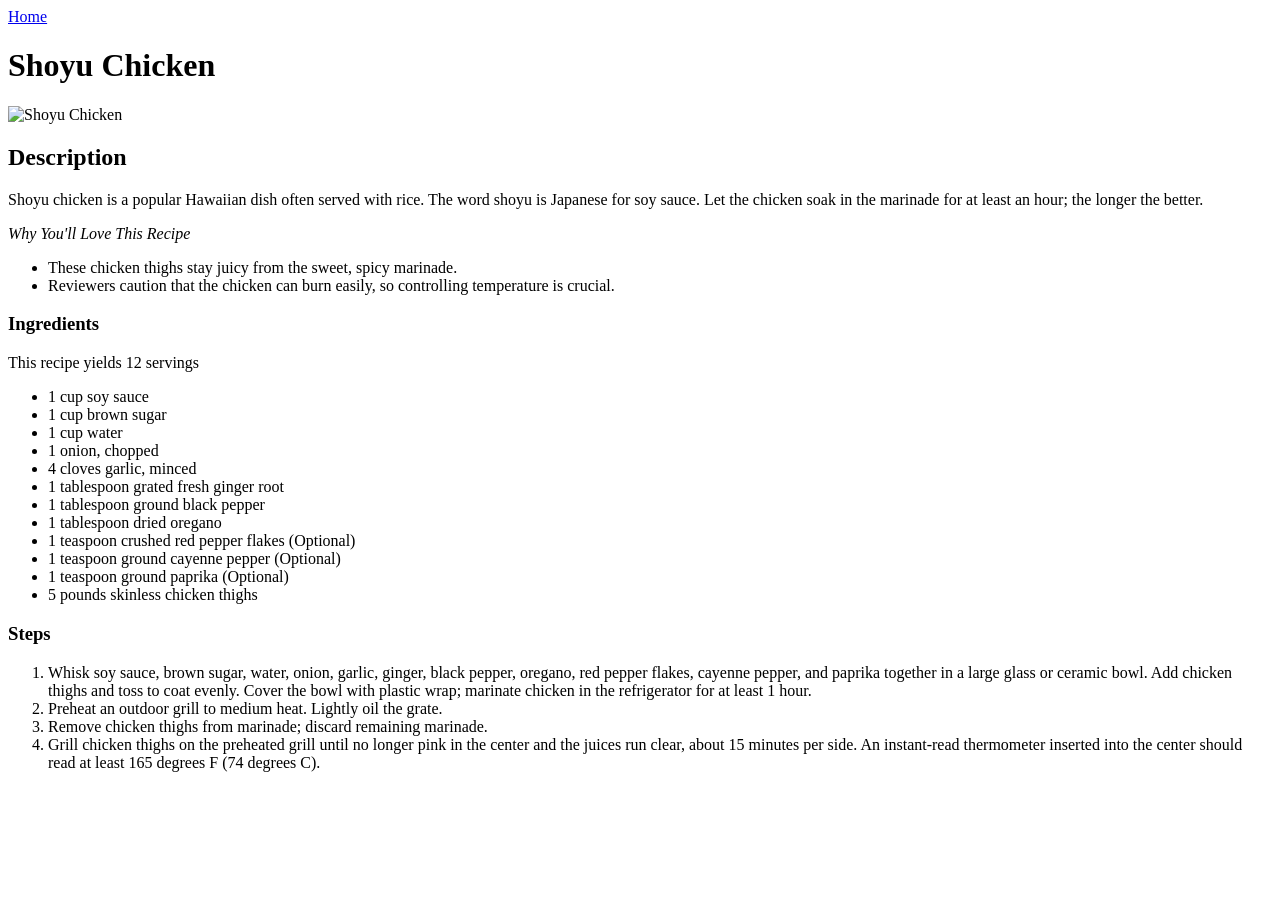
==== recipes/shoyuchicken.html @ bfab73d7 "Added index.html to the branch" ====
<!doctype html>
<html lang="en">
  <head>
    <meta charset="UTF-8" />
    <meta name="viewport" content="width=device-width, initial-scale=1.0" />
    <title>Shoyu Chicken Recipe</title>
  </head>

  <body>
    <a href="../index.html">Home</a>
    <h1>Shoyu Chicken</h1>
    <img
      src="https://www.allrecipes.com/thmb/qXYfwVcUfAyKXEO1dni8fIeRfCQ=/750x0/filters:no_upscale():max_bytes(150000):strip_icc():format(webp)/202463_Shoyu-Chicken-4x3-c696529b53004830bb47d51acd1aa913.jpg"
      alt="Shoyu Chicken"
      width="300"
    />
    <h2>Description</h2>
    <p>
      Shoyu chicken is a popular Hawaiian dish often served with rice. The word
      shoyu is Japanese for soy sauce. Let the chicken soak in the marinade for
      at least an hour; the longer the better.
    </p>

    <p><em>Why You'll Love This Recipe</em></p>
    <ul>
      <li>These chicken thighs stay juicy from the sweet, spicy marinade.</li>
      <li>
        Reviewers caution that the chicken can burn easily, so controlling
        temperature is crucial.
      </li>
    </ul>

    <h3>Ingredients</h3>
    <p>This recipe yields 12 servings</p>
    <ul>
      <li>1 cup soy sauce</li>
      <li>1 cup brown sugar</li>
      <li>1 cup water</li>
      <li>1 onion, chopped</li>
      <li>4 cloves garlic, minced</li>
      <li>1 tablespoon grated fresh ginger root</li>
      <li>1 tablespoon ground black pepper</li>
      <li>1 tablespoon dried oregano</li>
      <li>1 teaspoon crushed red pepper flakes (Optional)</li>
      <li>1 teaspoon ground cayenne pepper (Optional)</li>
      <li>1 teaspoon ground paprika (Optional)</li>
      <li>5 pounds skinless chicken thighs</li>
    </ul>

    <h3>Steps</h3>
    <ol>
      <li>
        Whisk soy sauce, brown sugar, water, onion, garlic, ginger, black
        pepper, oregano, red pepper flakes, cayenne pepper, and paprika together
        in a large glass or ceramic bowl. Add chicken thighs and toss to coat
        evenly. Cover the bowl with plastic wrap; marinate chicken in the
        refrigerator for at least 1 hour.
      </li>
      <li>Preheat an outdoor grill to medium heat. Lightly oil the grate.</li>
      <li>Remove chicken thighs from marinade; discard remaining marinade.</li>
      <li>
        Grill chicken thighs on the preheated grill until no longer pink in the
        center and the juices run clear, about 15 minutes per side. An
        instant-read thermometer inserted into the center should read at least
        165 degrees F (74 degrees C).
      </li>
    </ol>
  </body>
</html>
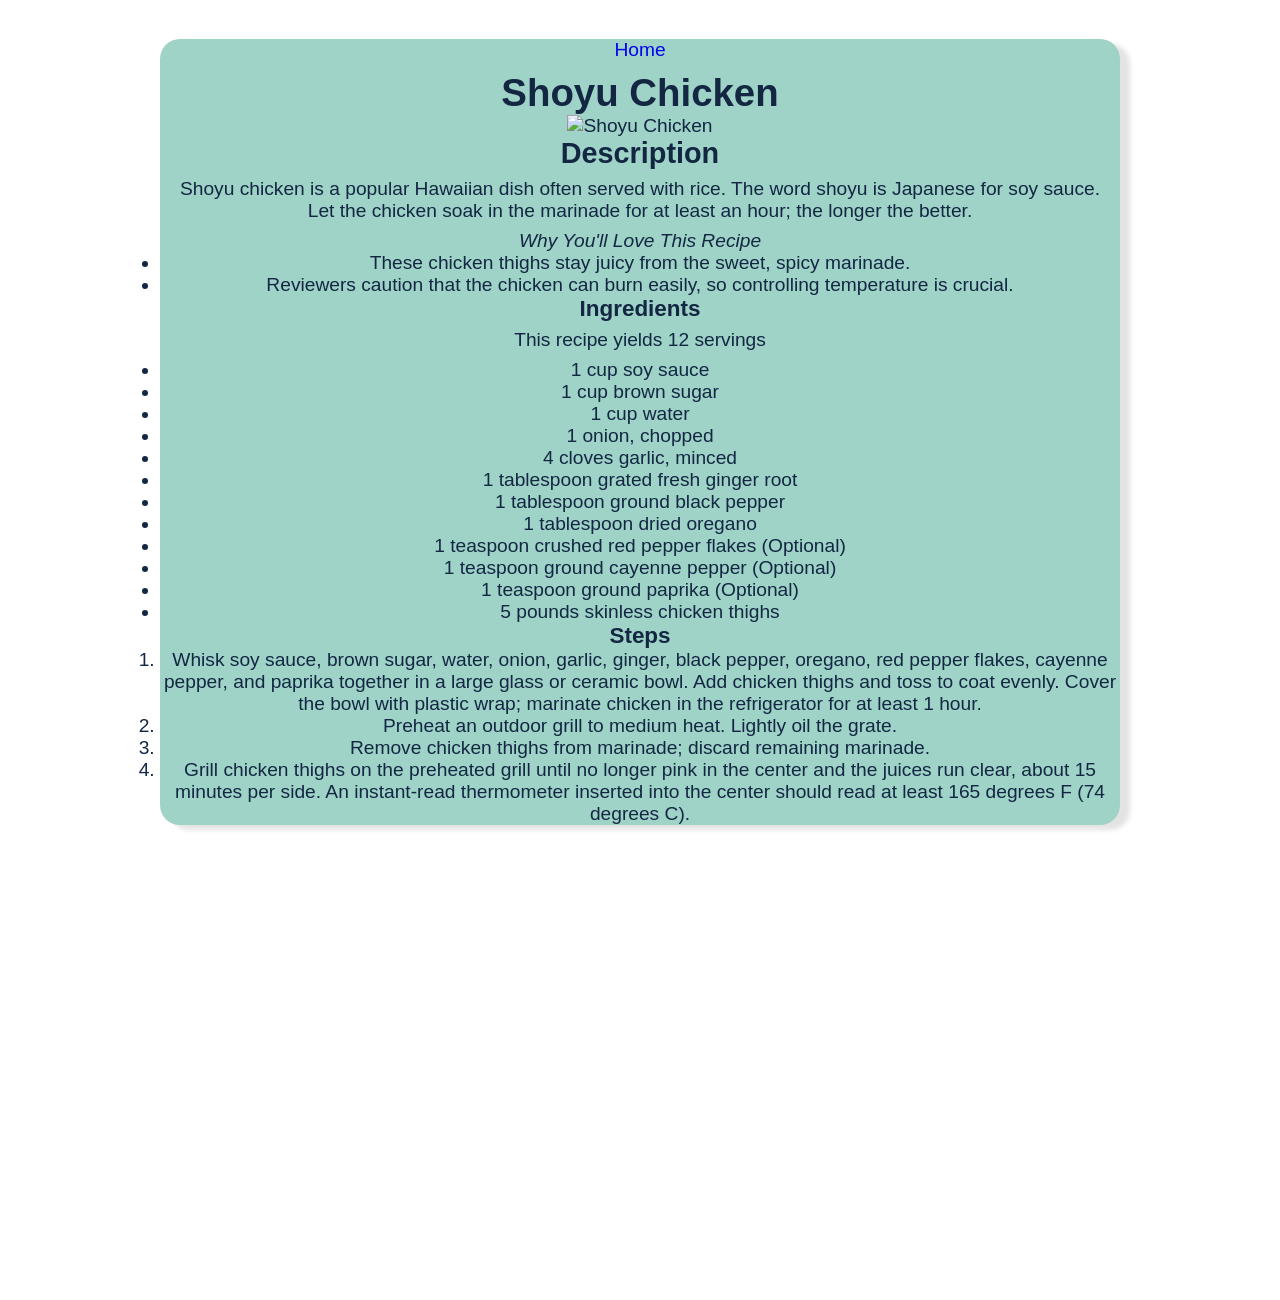
==== commit 07ddfa59: "shoyuchicken.html style work" ====
--- a/recipes/shoyuchicken.html
+++ b/recipes/shoyuchicken.html
@@ -4,66 +4,72 @@
     <meta charset="UTF-8" />
     <meta name="viewport" content="width=device-width, initial-scale=1.0" />
     <title>Shoyu Chicken Recipe</title>
+    <link rel="stylesheet" href="../css/style.css" />
   </head>
 
   <body>
-    <a href="../index.html">Home</a>
-    <h1>Shoyu Chicken</h1>
-    <img
-      src="https://www.allrecipes.com/thmb/qXYfwVcUfAyKXEO1dni8fIeRfCQ=/750x0/filters:no_upscale():max_bytes(150000):strip_icc():format(webp)/202463_Shoyu-Chicken-4x3-c696529b53004830bb47d51acd1aa913.jpg"
-      alt="Shoyu Chicken"
-      width="300"
-    />
-    <h2>Description</h2>
-    <p>
-      Shoyu chicken is a popular Hawaiian dish often served with rice. The word
-      shoyu is Japanese for soy sauce. Let the chicken soak in the marinade for
-      at least an hour; the longer the better.
-    </p>
+    <div class="bg1">
+      <a class="recipes_link" href="../index.html">Home</a>
+      <h1 class="hero">Shoyu Chicken</h1>
+      <img
+        class="img1"
+        src="https://www.allrecipes.com/thmb/qXYfwVcUfAyKXEO1dni8fIeRfCQ=/750x0/filters:no_upscale():max_bytes(150000):strip_icc():format(webp)/202463_Shoyu-Chicken-4x3-c696529b53004830bb47d51acd1aa913.jpg"
+        alt="Shoyu Chicken"
+        width="300"
+      />
+      <h2 class="hero2">Description</h2>
+      <p class="hero_desc">
+        Shoyu chicken is a popular Hawaiian dish often served with rice. The
+        word shoyu is Japanese for soy sauce. Let the chicken soak in the
+        marinade for at least an hour; the longer the better.
+      </p>
 
-    <p><em>Why You'll Love This Recipe</em></p>
-    <ul>
-      <li>These chicken thighs stay juicy from the sweet, spicy marinade.</li>
-      <li>
-        Reviewers caution that the chicken can burn easily, so controlling
-        temperature is crucial.
-      </li>
-    </ul>
+      <p><em>Why You'll Love This Recipe</em></p>
+      <ul class="text_decor">
+        <li>These chicken thighs stay juicy from the sweet, spicy marinade.</li>
+        <li>
+          Reviewers caution that the chicken can burn easily, so controlling
+          temperature is crucial.
+        </li>
+      </ul>
 
-    <h3>Ingredients</h3>
-    <p>This recipe yields 12 servings</p>
-    <ul>
-      <li>1 cup soy sauce</li>
-      <li>1 cup brown sugar</li>
-      <li>1 cup water</li>
-      <li>1 onion, chopped</li>
-      <li>4 cloves garlic, minced</li>
-      <li>1 tablespoon grated fresh ginger root</li>
-      <li>1 tablespoon ground black pepper</li>
-      <li>1 tablespoon dried oregano</li>
-      <li>1 teaspoon crushed red pepper flakes (Optional)</li>
-      <li>1 teaspoon ground cayenne pepper (Optional)</li>
-      <li>1 teaspoon ground paprika (Optional)</li>
-      <li>5 pounds skinless chicken thighs</li>
-    </ul>
+      <h3 class="hero3">Ingredients</h3>
+      <p class="hero_desc">This recipe yields 12 servings</p>
+      <ul class="text_decor">
+        <li>1 cup soy sauce</li>
+        <li>1 cup brown sugar</li>
+        <li>1 cup water</li>
+        <li>1 onion, chopped</li>
+        <li>4 cloves garlic, minced</li>
+        <li>1 tablespoon grated fresh ginger root</li>
+        <li>1 tablespoon ground black pepper</li>
+        <li>1 tablespoon dried oregano</li>
+        <li>1 teaspoon crushed red pepper flakes (Optional)</li>
+        <li>1 teaspoon ground cayenne pepper (Optional)</li>
+        <li>1 teaspoon ground paprika (Optional)</li>
+        <li>5 pounds skinless chicken thighs</li>
+      </ul>
 
-    <h3>Steps</h3>
-    <ol>
-      <li>
-        Whisk soy sauce, brown sugar, water, onion, garlic, ginger, black
-        pepper, oregano, red pepper flakes, cayenne pepper, and paprika together
-        in a large glass or ceramic bowl. Add chicken thighs and toss to coat
-        evenly. Cover the bowl with plastic wrap; marinate chicken in the
-        refrigerator for at least 1 hour.
-      </li>
-      <li>Preheat an outdoor grill to medium heat. Lightly oil the grate.</li>
-      <li>Remove chicken thighs from marinade; discard remaining marinade.</li>
-      <li>
-        Grill chicken thighs on the preheated grill until no longer pink in the
-        center and the juices run clear, about 15 minutes per side. An
-        instant-read thermometer inserted into the center should read at least
-        165 degrees F (74 degrees C).
-      </li>
-    </ol>
+      <h3 class="hero3">Steps</h3>
+      <ol class="text_decor">
+        <li>
+          Whisk soy sauce, brown sugar, water, onion, garlic, ginger, black
+          pepper, oregano, red pepper flakes, cayenne pepper, and paprika
+          together in a large glass or ceramic bowl. Add chicken thighs and toss
+          to coat evenly. Cover the bowl with plastic wrap; marinate chicken in
+          the refrigerator for at least 1 hour.
+        </li>
+        <li>Preheat an outdoor grill to medium heat. Lightly oil the grate.</li>
+        <li>
+          Remove chicken thighs from marinade; discard remaining marinade.
+        </li>
+        <li>
+          Grill chicken thighs on the preheated grill until no longer pink in
+          the center and the juices run clear, about 15 minutes per side. An
+          instant-read thermometer inserted into the center should read at least
+          165 degrees F (74 degrees C).
+        </li>
+      </ol>
+    </div>
   </body>
 </html>
--- a/css/style.css
+++ b/css/style.css
@@ -0,0 +1,48 @@
+* {
+  margin: 0;
+  padding: 0;
+  box-sizing: border-box;
+  /* outline: 1px solid red; */
+}
+
+body {
+  font-size: 1.2rem;
+  font-family: Verdana, Geneva, Tahoma, sans-serif;
+  padding: 10px;
+  margin: 10px auto;
+  width: 100vw;
+  height: 100vw;
+  text-align: center;
+  color: #132743;
+}
+
+.bg1 {
+  background-color: #9fd3c7;
+  width: 75vw;
+  height: auto;
+  margin: 1.2rem auto;
+  border-radius: 20px;
+  box-shadow: 10px 5px 5px #e3e3e3;
+}
+
+.hero {
+  padding-top: 0.64rem;
+}
+
+.hero_desc,
+.gif1 {
+  margin: 0.48rem 0.36rem;
+}
+
+.gif1 {
+  border-radius: 12px;
+}
+
+.recipes_list {
+  padding-bottom: 2rem;
+  list-style-type: none;
+}
+
+.recipes_link {
+  text-decoration: none;
+}
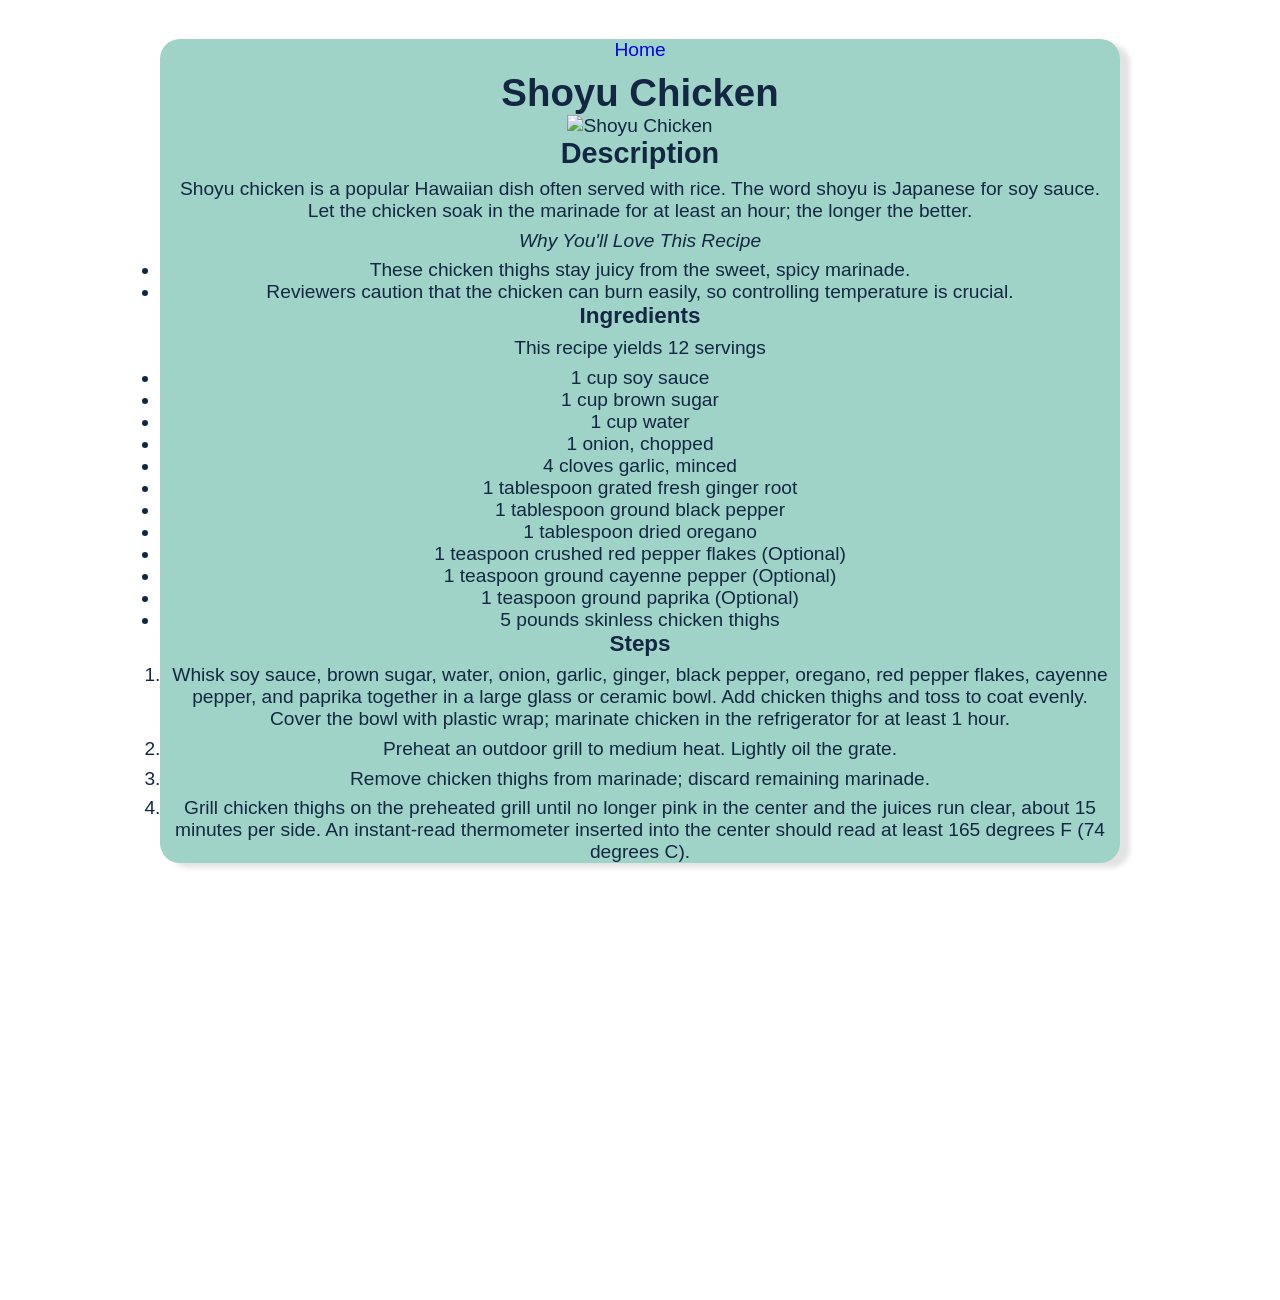
==== commit ef939208: "List collapse solve" ====
--- a/recipes/shoyuchicken.html
+++ b/recipes/shoyuchicken.html
@@ -24,7 +24,7 @@
         marinade for at least an hour; the longer the better.
       </p>
 
-      <p><em>Why You'll Love This Recipe</em></p>
+      <p class="hero_desc"><em>Why You'll Love This Recipe</em></p>
       <ul class="text_decor">
         <li>These chicken thighs stay juicy from the sweet, spicy marinade.</li>
         <li>
@@ -52,18 +52,20 @@
 
       <h3 class="hero3">Steps</h3>
       <ol class="text_decor">
-        <li>
+        <li class="hero_desc">
           Whisk soy sauce, brown sugar, water, onion, garlic, ginger, black
           pepper, oregano, red pepper flakes, cayenne pepper, and paprika
           together in a large glass or ceramic bowl. Add chicken thighs and toss
           to coat evenly. Cover the bowl with plastic wrap; marinate chicken in
           the refrigerator for at least 1 hour.
         </li>
-        <li>Preheat an outdoor grill to medium heat. Lightly oil the grate.</li>
-        <li>
+        <li class="hero_desc">
+          Preheat an outdoor grill to medium heat. Lightly oil the grate.
+        </li>
+        <li class="hero_desc">
           Remove chicken thighs from marinade; discard remaining marinade.
         </li>
-        <li>
+        <li class="hero_desc">
           Grill chicken thighs on the preheated grill until no longer pink in
           the center and the juices run clear, about 15 minutes per side. An
           instant-read thermometer inserted into the center should read at least
